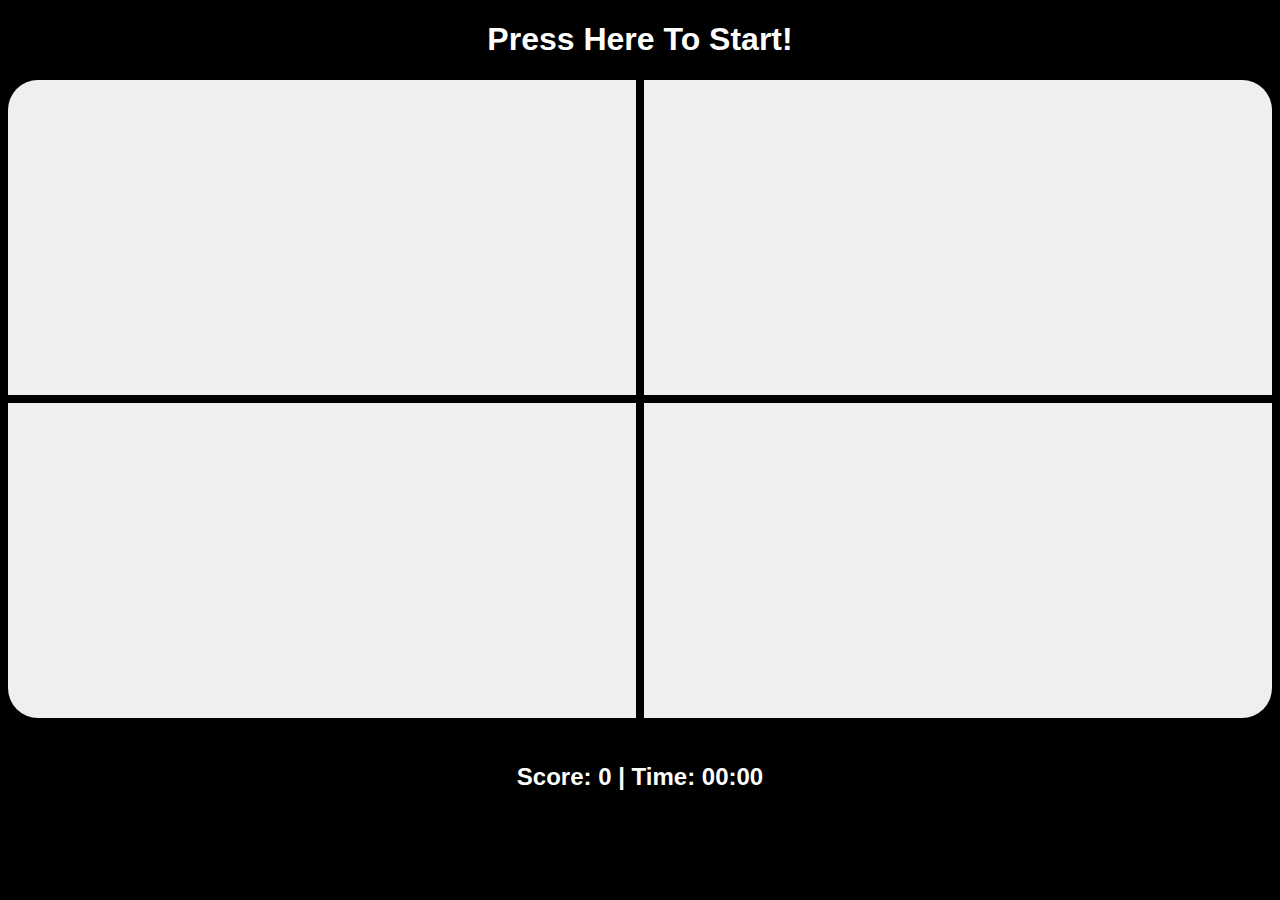
==== TheColorTest/index.html @ 6e73da5c "Added the color test project" ====
<!DOCTYPE html>
<html lang="en">
<head>
    <meta charset="UTF-8">
    <meta http-equiv="X-UA-Compatible" content="IE=edge">
    <meta name="viewport" content="width=device-width, initial-scale=1.0">
    <title>The Color Test</title>
    <link rel="stylesheet" href="style.css">
    <script src="app.js"></script>
</head>
<body>
    <h1 id = "ColorText">Press Here To Start!</h1>

    <div id = Buttons>
        <button id = "Button1" onclick = "CheckAnswer(this)"></button>
        <button id = "Button2" onclick = "CheckAnswer(this)"></button>
        <button id = "Button3" onclick = "CheckAnswer(this)"></button>
        <button id = "Button4" onclick = "CheckAnswer(this)"></button>
    </div>
    
    <h2 id = "Info">Score: <span id = "Score">0</span> | Time: <span id = "Time">00:00</span></h2>
</body>
</html>
---- TheColorTest/style.css ----
body {
    background-color: black;
    color: white;
    font-family: 'Segoe UI', Tahoma, Geneva, Verdana, sans-serif;
}

button {
    width: 100%;
    height: 35vh;
    border: none;
    transition: 0.2s;
    font-size: 8em;
}

#Buttons {
    display: grid;
    gap: 0.5em;
}

#ColorText {
    text-align: center;
}

#Info {
    text-align: center;
    margin-top: 5vh;
}

#Button1 {
    border-radius: 30px 0 0 0;
    grid-row: 1;
    grid-column: 1;
}

#Button2 {
    border-radius: 0 30px 0 0;
    grid-row: 1;
    grid-column: 2;
}

#Button3 {
    border-radius: 0 0 0 30px;
    grid-row: 2;
    grid-column: 1;
}

#Button4 {
    border-radius: 0 0 30px 0;
    grid-row: 2;
    grid-column: 2;
}
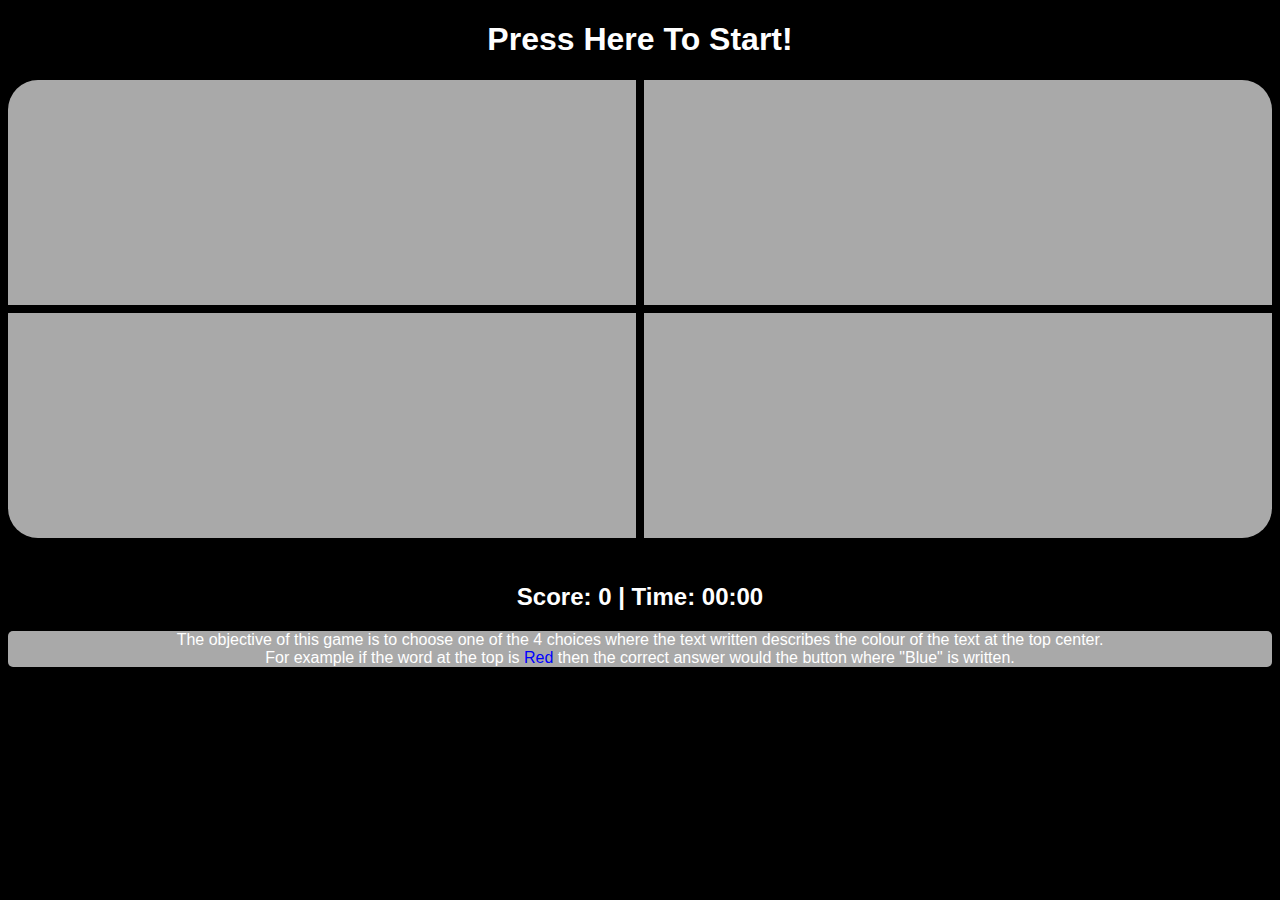
==== commit 8139b1fd: "Fix bugs and make more colourful" ====
--- a/TheColorTest/index.html
+++ b/TheColorTest/index.html
@@ -19,5 +19,8 @@
     </div>
     
     <h2 id = "Info">Score: <span id = "Score">0</span> | Time: <span id = "Time">00:00</span></h2>
+
+    <p id = "Tutorial">The objective of this game is to choose one of the 4 choices where the text written describes the colour of the text at the top center. <br>
+    For example if the word at the top is <span style = "color: blue;">Red</span> then the correct answer would the button where "Blue" is written.</p>
 </body>
 </html>--- a/TheColorTest/style.css
+++ b/TheColorTest/style.css
@@ -5,11 +5,18 @@
 }
 
 button {
+    background-color: darkgray;
     width: 100%;
-    height: 35vh;
+    height: 25vh;
     border: none;
     transition: 0.2s;
-    font-size: 8em;
+    font-size: xx-large;
+}
+
+#Tutorial {
+    background-color: darkgray;
+    text-align: center;
+    border-radius: 5px;
 }
 
 #Buttons {
